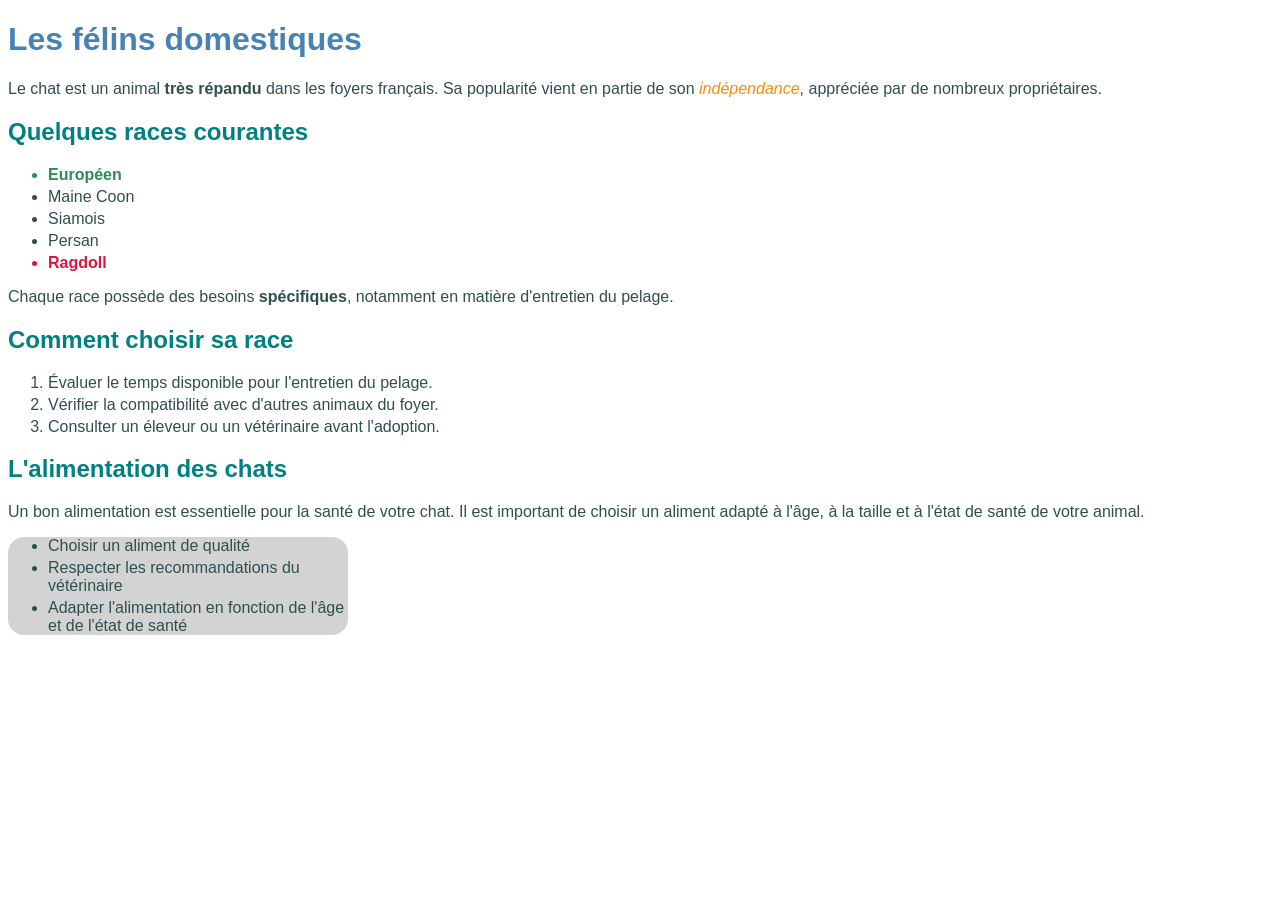
==== cours/html-css/03-texte-et-css /index.html @ 17f8cc78 "Partie 4 : cascade et spécificité CSS (identifiant, classe, balise)" ====
<!DOCTYPE html>
<html lang="fr">

<head>
    <meta charset="UTF-8">
    <title>Les félins domestiques</title>
    <link rel="stylesheet" href="style.css">
</head>

<body>
    <h1>Les félins domestiques</h1>
    <p>Le chat est un animal <strong>très répandu</strong> dans les foyers français. Sa popularité vient en partie de
        son <em>indépendance</em>, appréciée par de nombreux propriétaires.</p>
    <h2>Quelques races courantes</h2>
    <ul>
        <li class="recommandee">Européen</li>
        <li>Maine Coon</li>
        <li>Siamois</li>
        <li>Persan</li>
        <li class="deconseillee">Ragdoll</li>
    </ul>
    <p>Chaque race possède des besoins <strong>spécifiques</strong>, notamment en matière d'entretien du pelage.</p>
    <h2>Comment choisir sa race</h2>
    <ol>
        <li>Évaluer le temps disponible pour l'entretien du pelage.</li>
        <li class="change-survole">Vérifier la compatibilité avec d'autres animaux du foyer.</li>
        <li>Consulter un éleveur ou un vétérinaire avant l'adoption.</li>
    </ol>

    <h2>L'alimentation des chats</h2>
    <p>Un bon alimentation est essentielle pour la santé de votre chat. Il est important de choisir un aliment adapté à
        l'âge, à la taille et à l'état de santé de votre animal.</p>
    <ul class="radius">
        <li>Choisir un aliment de qualité</li>
        <li>Respecter les recommandations du vétérinaire</li>
        <li>Adapter l'alimentation en fonction de l'âge et de l'état de santé</li>
    </ul>
</body>

</html>
---- cours/html-css/03-texte-et-css /style.css ----
body {
    font-family: Arial, sans-serif;
    color: darkslategray;
}

h1 {
    color: steelblue;
}

h2 {
    color: teal;
}

li {
    margin-bottom: 4px;
}

em {
    color: darkorange;
}

.recommandee {
    font-weight: bold;
    color: seagreen;
}

.deconseillee {
    font-weight: bold;
    color: crimson;
}

.change-survole:hover {
    color: darkviolet;
    cursor: pointer;
}

.radius {
    border-radius: 16px;
    background-color: lightgray;
    width: 300px;
}
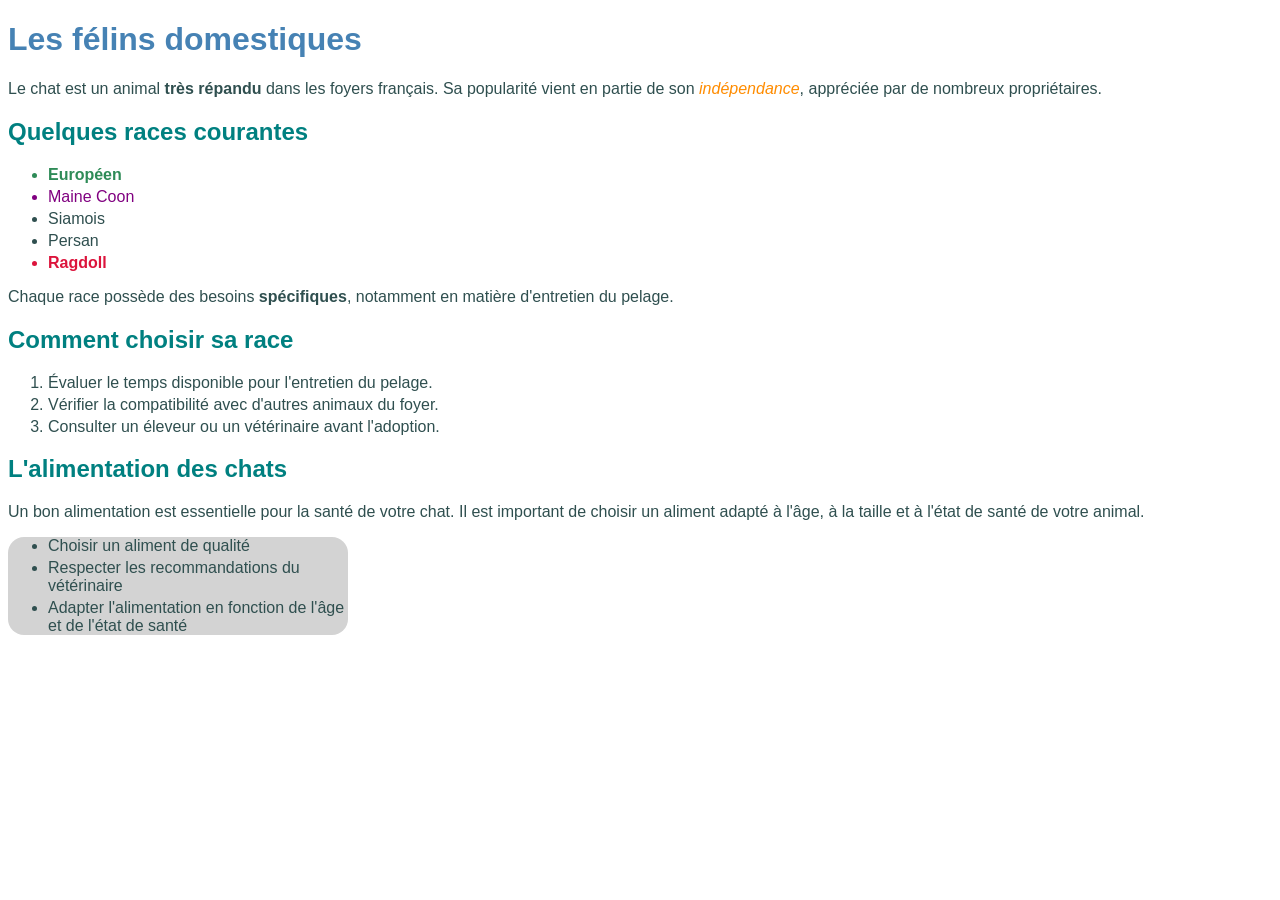
==== commit 8ffa7cde: "Partie 4 : exercice - priorités CSS sur la liste des races" ====
--- a/cours/html-css/03-texte-et-css /index.html
+++ b/cours/html-css/03-texte-et-css /index.html
@@ -14,7 +14,7 @@
     <h2>Quelques races courantes</h2>
     <ul>
         <li class="recommandee">Européen</li>
-        <li>Maine Coon</li>
+        <li id="race-vedette">Maine Coon</li>
         <li>Siamois</li>
         <li>Persan</li>
         <li class="deconseillee">Ragdoll</li>
--- a/cours/html-css/03-texte-et-css /style.css
+++ b/cours/html-css/03-texte-et-css /style.css
@@ -19,9 +19,15 @@
     color: darkorange;
 }
 
+#race-vedette {
+    color: purple;
+
+}
+
 .recommandee {
     font-weight: bold;
     color: seagreen;
+
 }
 
 .deconseillee {
@@ -39,3 +45,7 @@
     background-color: lightgray;
     width: 300px;
 }
+
+.recommandee.deconseillee {
+    size: 1px;
+}
